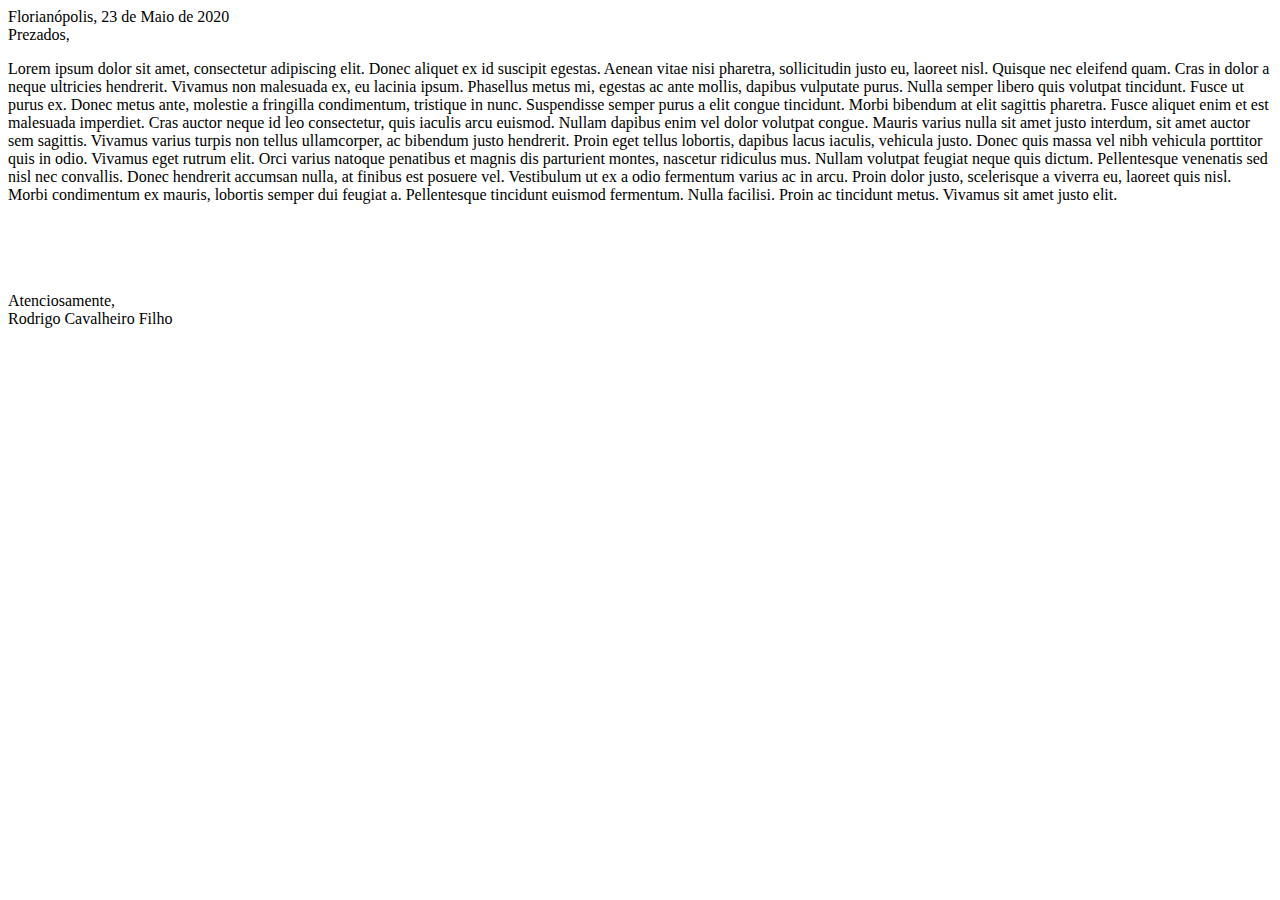
==== index.html @ 34ff8b67 "Rename carta.html to index.html" ====
<!DOCTYPE html>
<html lang="pt-br">

  <head>
    <meta charset="UTF-8">
    <title>Carta aos interessados</title>
    <link rel="stylesheet" type="text/css" href="" />
  </head>

  <body>
    <div class="content">
        <div class="data">Florianópolis, 23 de Maio de 2020</div>
        <div class="saudacao">Prezados,</div>
        <div class="mensagem">
            <p>Lorem ipsum dolor sit amet, consectetur adipiscing elit. Donec aliquet ex id suscipit egestas. Aenean vitae nisi pharetra, sollicitudin justo eu, laoreet nisl. Quisque nec eleifend quam. Cras in dolor a neque ultricies hendrerit. Vivamus non malesuada ex, eu lacinia ipsum. Phasellus metus mi, egestas ac ante mollis, dapibus vulputate purus. Nulla semper libero quis volutpat tincidunt. Fusce ut purus ex. Donec metus ante, molestie a fringilla condimentum, tristique in nunc. Suspendisse semper purus a elit congue tincidunt. Morbi bibendum at elit sagittis pharetra. Fusce aliquet enim et est malesuada imperdiet. Cras auctor neque id leo consectetur, quis iaculis arcu euismod. Nullam dapibus enim vel dolor volutpat congue. Mauris varius nulla sit amet justo interdum, sit amet auctor sem sagittis. Vivamus varius turpis non tellus ullamcorper, ac bibendum justo hendrerit.

Proin eget tellus lobortis, dapibus lacus iaculis, vehicula justo. Donec quis massa vel nibh vehicula porttitor quis in odio. Vivamus eget rutrum elit. Orci varius natoque penatibus et magnis dis parturient montes, nascetur ridiculus mus. Nullam volutpat feugiat neque quis dictum. Pellentesque venenatis sed nisl nec convallis. Donec hendrerit accumsan nulla, at finibus est posuere vel. Vestibulum ut ex a odio fermentum varius ac in arcu. Proin dolor justo, scelerisque a viverra eu, laoreet quis nisl. Morbi condimentum ex mauris, lobortis semper dui feugiat a. Pellentesque tincidunt euismod fermentum. Nulla facilisi. Proin ac tincidunt metus. Vivamus sit amet justo elit.</p>
            </br></br></br></br>
        </div>
        <div class="despedida">Atenciosamente,</div>
        <div class="assinatura">Rodrigo Cavalheiro Filho</div>
    </div>
  </body>

</html>
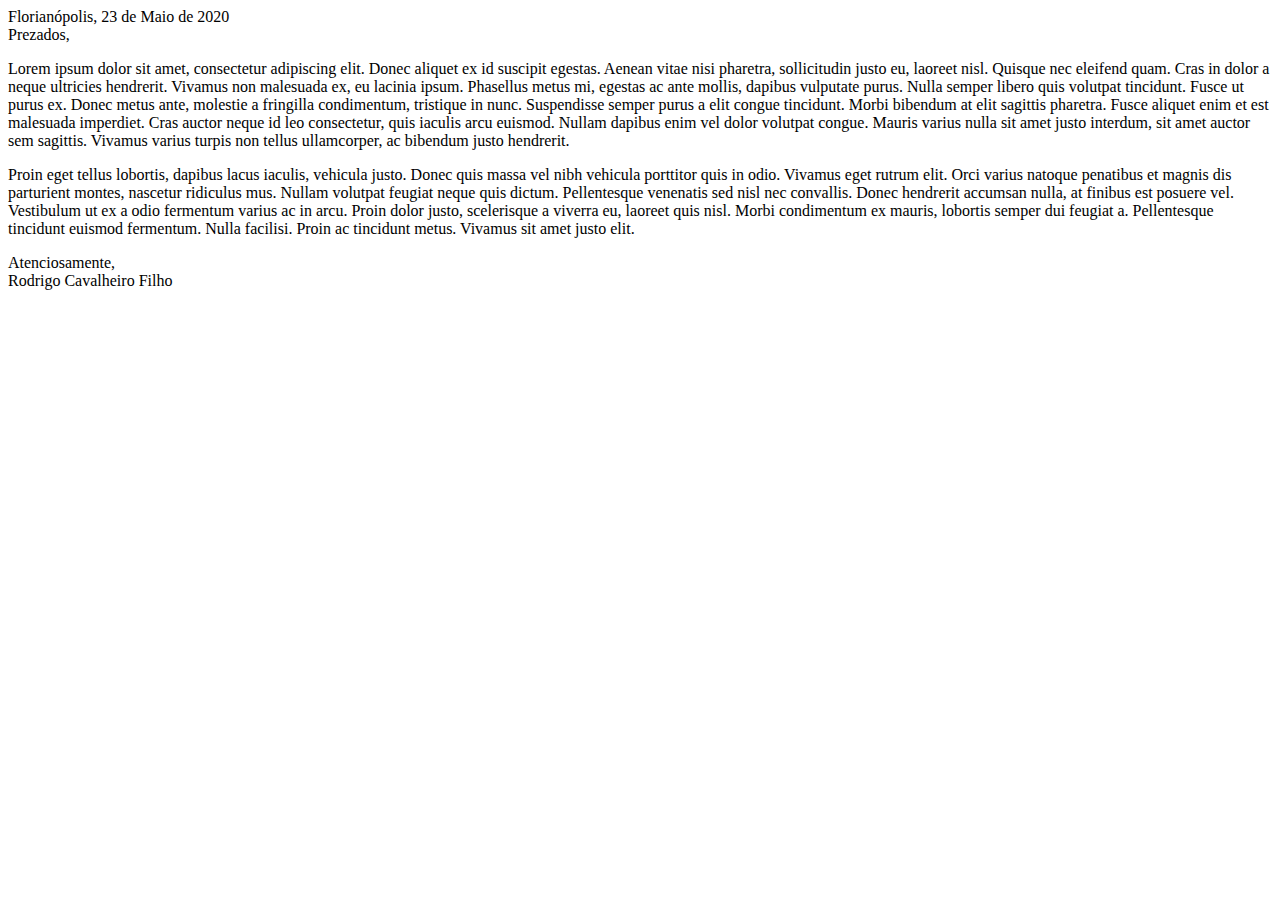
==== commit cce286a6: "Update index.html" ====
--- a/index.html
+++ b/index.html
@@ -5,7 +5,7 @@
   <head>
     <meta charset="UTF-8">
     <title>Carta aos interessados</title>
-    <link rel="stylesheet" type="text/css" href="" />
+    <link rel="stylesheet" type="text/css" href="styles.css" />
   </head>
 
   <body>
@@ -13,10 +13,8 @@
         <div class="data">Florianópolis, 23 de Maio de 2020</div>
         <div class="saudacao">Prezados,</div>
         <div class="mensagem">
-            <p>Lorem ipsum dolor sit amet, consectetur adipiscing elit. Donec aliquet ex id suscipit egestas. Aenean vitae nisi pharetra, sollicitudin justo eu, laoreet nisl. Quisque nec eleifend quam. Cras in dolor a neque ultricies hendrerit. Vivamus non malesuada ex, eu lacinia ipsum. Phasellus metus mi, egestas ac ante mollis, dapibus vulputate purus. Nulla semper libero quis volutpat tincidunt. Fusce ut purus ex. Donec metus ante, molestie a fringilla condimentum, tristique in nunc. Suspendisse semper purus a elit congue tincidunt. Morbi bibendum at elit sagittis pharetra. Fusce aliquet enim et est malesuada imperdiet. Cras auctor neque id leo consectetur, quis iaculis arcu euismod. Nullam dapibus enim vel dolor volutpat congue. Mauris varius nulla sit amet justo interdum, sit amet auctor sem sagittis. Vivamus varius turpis non tellus ullamcorper, ac bibendum justo hendrerit.
-
-Proin eget tellus lobortis, dapibus lacus iaculis, vehicula justo. Donec quis massa vel nibh vehicula porttitor quis in odio. Vivamus eget rutrum elit. Orci varius natoque penatibus et magnis dis parturient montes, nascetur ridiculus mus. Nullam volutpat feugiat neque quis dictum. Pellentesque venenatis sed nisl nec convallis. Donec hendrerit accumsan nulla, at finibus est posuere vel. Vestibulum ut ex a odio fermentum varius ac in arcu. Proin dolor justo, scelerisque a viverra eu, laoreet quis nisl. Morbi condimentum ex mauris, lobortis semper dui feugiat a. Pellentesque tincidunt euismod fermentum. Nulla facilisi. Proin ac tincidunt metus. Vivamus sit amet justo elit.</p>
-            </br></br></br></br>
+            <p>Lorem ipsum dolor sit amet, consectetur adipiscing elit. Donec aliquet ex id suscipit egestas. Aenean vitae nisi pharetra, sollicitudin justo eu, laoreet nisl. Quisque nec eleifend quam. Cras in dolor a neque ultricies hendrerit. Vivamus non malesuada ex, eu lacinia ipsum. Phasellus metus mi, egestas ac ante mollis, dapibus vulputate purus. Nulla semper libero quis volutpat tincidunt. Fusce ut purus ex. Donec metus ante, molestie a fringilla condimentum, tristique in nunc. Suspendisse semper purus a elit congue tincidunt. Morbi bibendum at elit sagittis pharetra. Fusce aliquet enim et est malesuada imperdiet. Cras auctor neque id leo consectetur, quis iaculis arcu euismod. Nullam dapibus enim vel dolor volutpat congue. Mauris varius nulla sit amet justo interdum, sit amet auctor sem sagittis. Vivamus varius turpis non tellus ullamcorper, ac bibendum justo hendrerit.</p>
+            <p>Proin eget tellus lobortis, dapibus lacus iaculis, vehicula justo. Donec quis massa vel nibh vehicula porttitor quis in odio. Vivamus eget rutrum elit. Orci varius natoque penatibus et magnis dis parturient montes, nascetur ridiculus mus. Nullam volutpat feugiat neque quis dictum. Pellentesque venenatis sed nisl nec convallis. Donec hendrerit accumsan nulla, at finibus est posuere vel. Vestibulum ut ex a odio fermentum varius ac in arcu. Proin dolor justo, scelerisque a viverra eu, laoreet quis nisl. Morbi condimentum ex mauris, lobortis semper dui feugiat a. Pellentesque tincidunt euismod fermentum. Nulla facilisi. Proin ac tincidunt metus. Vivamus sit amet justo elit.</p>
         </div>
         <div class="despedida">Atenciosamente,</div>
         <div class="assinatura">Rodrigo Cavalheiro Filho</div>
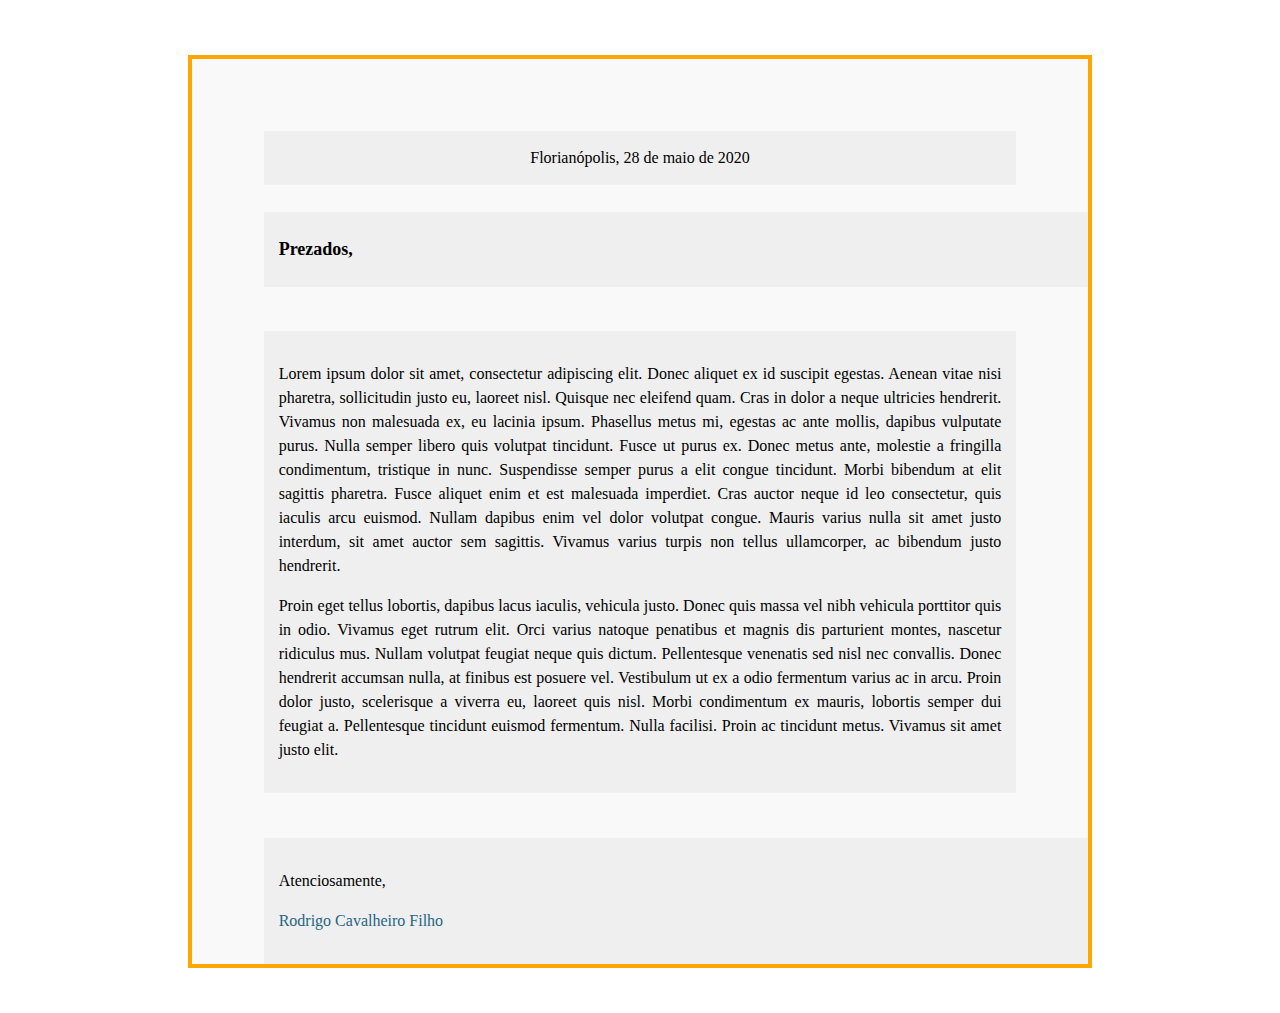
==== commit 0760d178: "Update index.html" ====
--- a/index.html
+++ b/index.html
@@ -1,24 +1,29 @@
 
 <!DOCTYPE html>
-<html lang="pt-br">
-
-  <head>
-    <meta charset="UTF-8">
-    <title>Carta aos interessados</title>
-    <link rel="stylesheet" type="text/css" href="styles.css" />
-  </head>
-
-  <body>
-    <div class="content">
-        <div class="data">Florianópolis, 23 de Maio de 2020</div>
-        <div class="saudacao">Prezados,</div>
-        <div class="mensagem">
-            <p>Lorem ipsum dolor sit amet, consectetur adipiscing elit. Donec aliquet ex id suscipit egestas. Aenean vitae nisi pharetra, sollicitudin justo eu, laoreet nisl. Quisque nec eleifend quam. Cras in dolor a neque ultricies hendrerit. Vivamus non malesuada ex, eu lacinia ipsum. Phasellus metus mi, egestas ac ante mollis, dapibus vulputate purus. Nulla semper libero quis volutpat tincidunt. Fusce ut purus ex. Donec metus ante, molestie a fringilla condimentum, tristique in nunc. Suspendisse semper purus a elit congue tincidunt. Morbi bibendum at elit sagittis pharetra. Fusce aliquet enim et est malesuada imperdiet. Cras auctor neque id leo consectetur, quis iaculis arcu euismod. Nullam dapibus enim vel dolor volutpat congue. Mauris varius nulla sit amet justo interdum, sit amet auctor sem sagittis. Vivamus varius turpis non tellus ullamcorper, ac bibendum justo hendrerit.</p>
-            <p>Proin eget tellus lobortis, dapibus lacus iaculis, vehicula justo. Donec quis massa vel nibh vehicula porttitor quis in odio. Vivamus eget rutrum elit. Orci varius natoque penatibus et magnis dis parturient montes, nascetur ridiculus mus. Nullam volutpat feugiat neque quis dictum. Pellentesque venenatis sed nisl nec convallis. Donec hendrerit accumsan nulla, at finibus est posuere vel. Vestibulum ut ex a odio fermentum varius ac in arcu. Proin dolor justo, scelerisque a viverra eu, laoreet quis nisl. Morbi condimentum ex mauris, lobortis semper dui feugiat a. Pellentesque tincidunt euismod fermentum. Nulla facilisi. Proin ac tincidunt metus. Vivamus sit amet justo elit.</p>
-        </div>
-        <div class="despedida">Atenciosamente,</div>
-        <div class="assinatura">Rodrigo Cavalheiro Filho</div>
-    </div>
-  </body>
-
+<html lang=“pt-br”>
+<head>
+	<meta charset="UTF-8"/>
+	<link rel="stylesheet" type="text/css" href="styles.css" />
+	<title>Carta | Responsive Web Development </title>
+</head>
+<body>
+	<main>
+		<article>
+			<section class="data">
+				<p class="estilo_data">Florianópolis, 28 de maio de 2020</p>
+			</section>
+			<section class="apresentacao">
+				<h1>Prezados,</h1>
+			</section>
+			<section class="conteudo">
+          <p>Lorem ipsum dolor sit amet, consectetur adipiscing elit. Donec aliquet ex id suscipit egestas. Aenean vitae nisi pharetra, sollicitudin justo eu, laoreet nisl. Quisque nec eleifend quam. Cras in dolor a neque ultricies hendrerit. Vivamus non malesuada ex, eu lacinia ipsum. Phasellus metus mi, egestas ac ante mollis, dapibus vulputate purus. Nulla semper libero quis volutpat tincidunt. Fusce ut purus ex. Donec metus ante, molestie a fringilla condimentum, tristique in nunc. Suspendisse semper purus a elit congue tincidunt. Morbi bibendum at elit sagittis pharetra. Fusce aliquet enim et est malesuada imperdiet. Cras auctor neque id leo consectetur, quis iaculis arcu euismod. Nullam dapibus enim vel dolor volutpat congue. Mauris varius nulla sit amet justo interdum, sit amet auctor sem sagittis. Vivamus varius turpis non tellus ullamcorper, ac bibendum justo hendrerit.</p>
+          <p>Proin eget tellus lobortis, dapibus lacus iaculis, vehicula justo. Donec quis massa vel nibh vehicula porttitor quis in odio. Vivamus eget rutrum elit. Orci varius natoque penatibus et magnis dis parturient montes, nascetur ridiculus mus. Nullam volutpat feugiat neque quis dictum. Pellentesque venenatis sed nisl nec convallis. Donec hendrerit accumsan nulla, at finibus est posuere vel. Vestibulum ut ex a odio fermentum varius ac in arcu. Proin dolor justo, scelerisque a viverra eu, laoreet quis nisl. Morbi condimentum ex mauris, lobortis semper dui feugiat a. Pellentesque tincidunt euismod fermentum. Nulla facilisi. Proin ac tincidunt metus. Vivamus sit amet justo elit.</p>
+			</section>	
+			<section class="despedida">
+				<p>Atenciosamente,</p>
+        <p class="aluno">Rodrigo Cavalheiro Filho</p>
+      </section>
+		</article>
+	</main>
+</body>
 </html>
--- a/styles.css
+++ b/styles.css
@@ -0,0 +1,76 @@
+body{
+	margin: 0px;
+}
+main{
+	margin-right: auto;
+	margin-left: auto;
+	padding-top: 35px;
+}
+article{
+	width: 70%;
+	background-color: #f9f9f9;
+	font-family: Verdana;
+	margin-top: 20px;
+	margin-right: auto;
+	margin-left: auto;
+	margin-bottom: 45px;
+	border: 4px solid #ffa500;
+}
+footer{
+	background: #efefef;
+	padding: 15px 15px 15px 15px;
+	margin-top: 3%;
+	margin-left: 8%;
+	margin-bottom: 8%;
+}
+h1 {
+	font-size: 18px;
+}
+p{
+	text-align: justify;
+	line-height: 1.5;
+	font-size: 16px;
+}
+.data{
+	float: none;
+	margin: 8% 8% 3% 8%;
+	font-size: 16px;
+}
+.estilo_data {
+	text-align: center;
+	background: #efefef;
+	padding: 15px 15px 15px 15px;
+	margin-left: auto;
+	margin-right: auto;
+	font-size: 16px;
+}
+.apresentacao {
+	font-weight: 600;
+	background: #efefef;
+	padding: 15px 15px 15px 15px;
+	margin-left: 8%;
+}
+.conteudo{
+	background: #efefef;
+	padding: 15px 15px 15px 15px;
+	margin-top: 5%;
+	margin-left: 8%;
+	margin-right: 8%;
+	font-size: 16px;
+}
+.despedida{
+	background: #efefef;
+	padding: 15px 15px 15px 15px;
+	margin-top: 5%;
+	margin-left: 8%;
+	font-size: 16px;
+
+}
+.aluno{
+	color: #256585;
+	font-size: 16px;
+}
+.academico{
+	font-size: 14px;
+}
+
